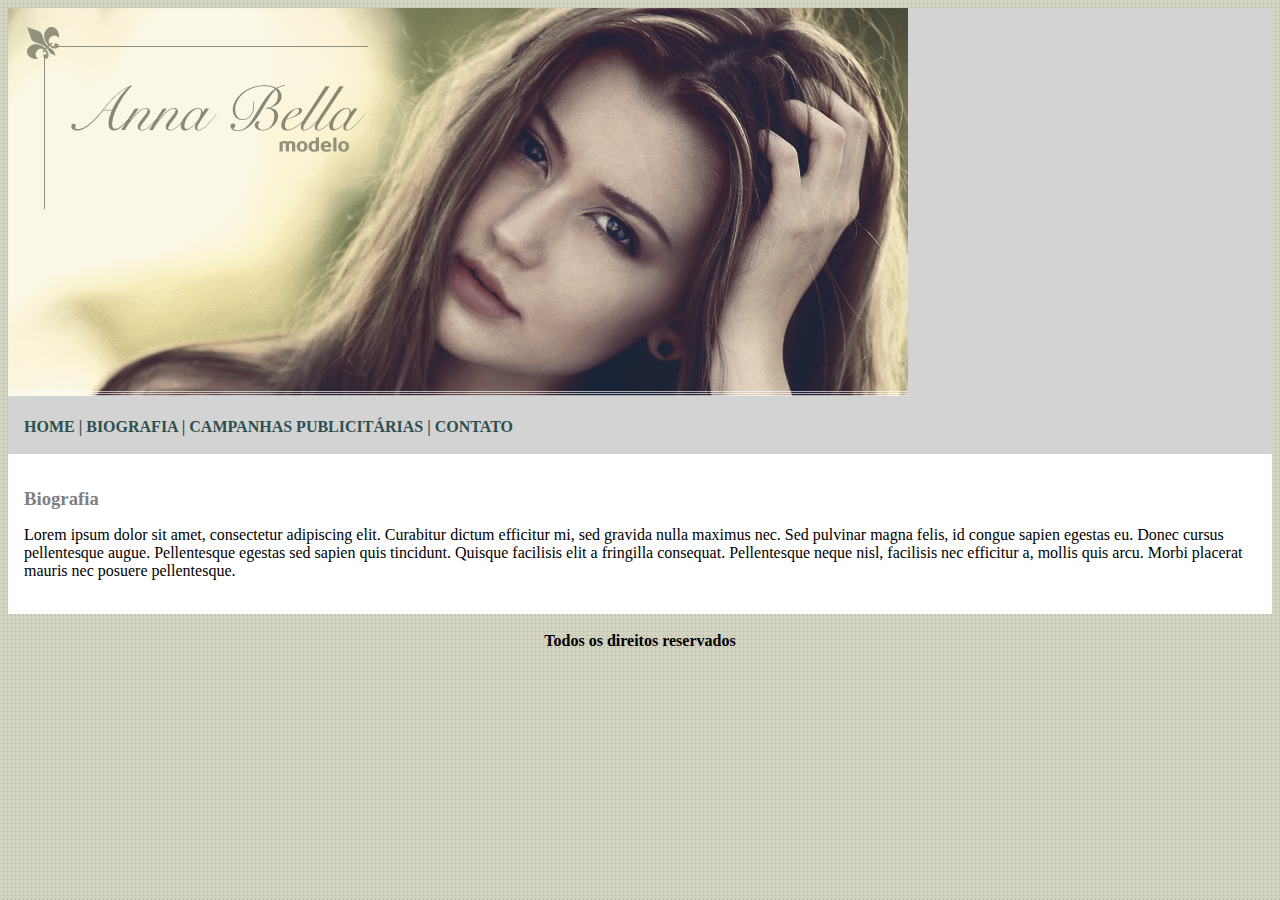
==== src/page2.html @ cb4c76e4 "primeira tentativa" ====
<!DOCTYPE html>
<html>
  <head>
    <title>_Site_</title>
    <link rel="stylesheet" type="text/css"
    href="style.css">
  </head>
  <body class="back">
    <div class="top">
      <div>
        <img src="../images/capa.png" alt="Anna Bella">
      </div>
      <div>
        <br>
        &#8195<a href="index.html">HOME </a> | <a href="page2.html">BIOGRAFIA</a> | <a href="page3.html">CAMPANHAS PUBLICITÁRIAS</a        > | <a href="page4.html">CONTATO</a> 
        <br>
        <br>
      </div>
    </div>
    <div class="body">
      <div>
        <div>
          <br>
          <h3 class="title">Biografia</h3>
          <p class="text">
          Lorem ipsum dolor sit amet, consectetur adipiscing elit. Curabitur dictum efficitur mi, sed gravida nulla maximus nec. Sed pulvinar magna felis, id congue sapien egestas eu. Donec cursus pellentesque augue. Pellentesque egestas sed sapien quis tincidunt. Quisque facilisis elit a fringilla consequat. Pellentesque neque nisl, facilisis nec efficitur a, mollis quis arcu. Morbi placerat mauris nec posuere pellentesque.
          </p>
          <br>
        </div>
      </div>
      </div>
      <div class="autor">
        <br>
        Todos os direitos reservados
      </div>
      
  </body>
</html>
---- src/style.css ----
.top{
  color: darkslategrey;
  text-decoration: none;
  background-color: lightgrey;
  font-weight: bold;
}

.back{
  background-image: url("../images/fundo.png");
}

.autor{
  text-align: center;
  font-weight: bold;
}

.body{
  border: 100px
  color: black;
  background-color: white;
  text-decoration: none;
}

.body-img{
  margin: 16px;
  border: 10px solid;
  border-color: grey;
}

.title{
  margin: 16px;
  color: grey;
  background-color: transparent;
}
.text{
  margin: 16px;
}
a:link {
  color: darkslategrey;
  background-color: transparent;
  text-decoration: none;
}
a:visited {
  color: darkslategrey;
  background-color: transparent;
  text-decoration: none;
}
a:hover {
  color: darkslategrey;
  background-color: transparent;
  text-decoration: none;
}
a:active {
  color: darkslategrey;
  background-color: transparent;
  text-decoration: none;
}
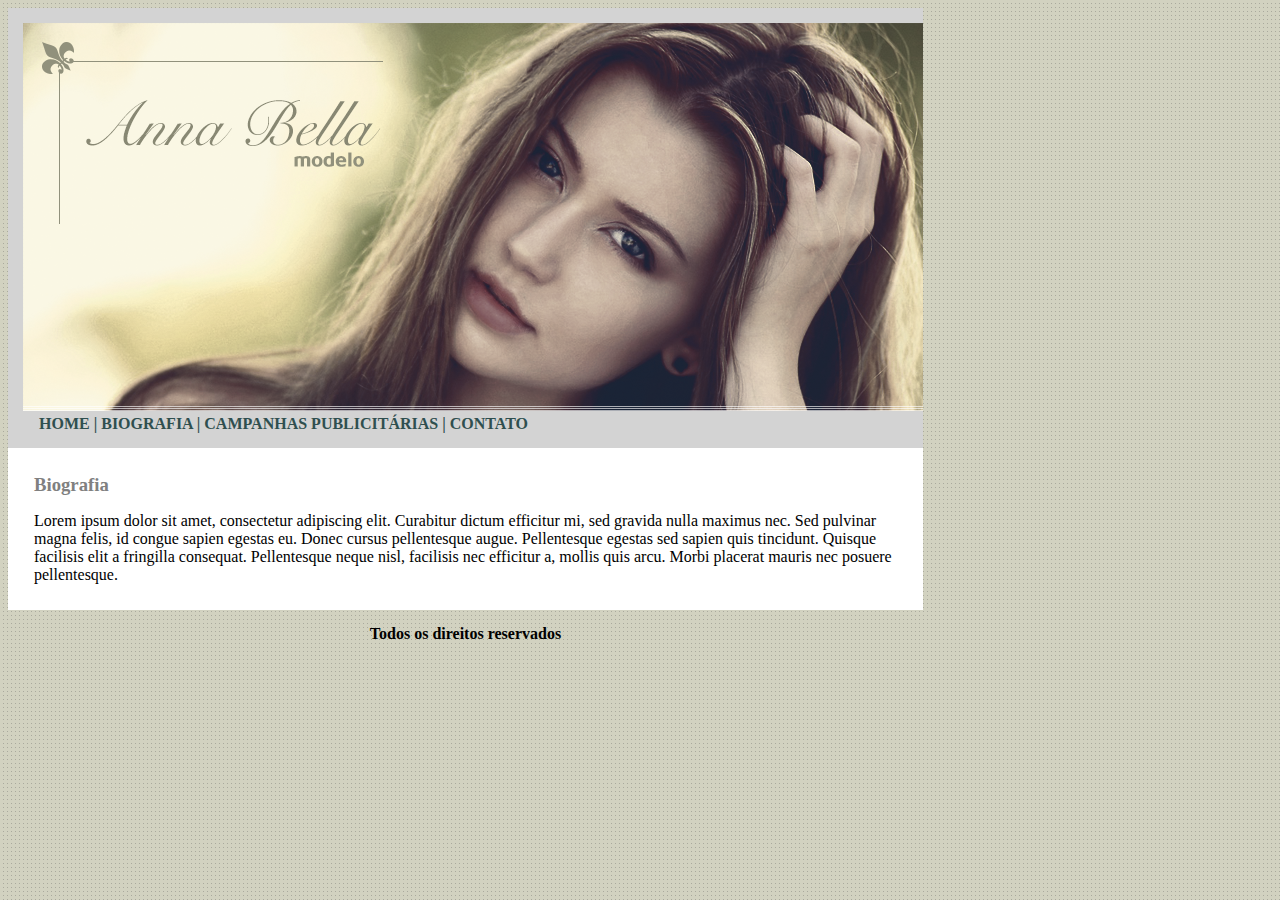
==== commit 3b479a1c: "correção" ====
--- a/src/page2.html
+++ b/src/page2.html
@@ -11,26 +11,20 @@
         <img src="../images/capa.png" alt="Anna Bella">
       </div>
       <div>
-        <br>
         &#8195<a href="index.html">HOME </a> | <a href="page2.html">BIOGRAFIA</a> | <a href="page3.html">CAMPANHAS PUBLICITÁRIAS</a        > | <a href="page4.html">CONTATO</a> 
-        <br>
-        <br>
       </div>
     </div>
     <div class="body">
       <div>
         <div>
-          <br>
           <h3 class="title">Biografia</h3>
           <p class="text">
           Lorem ipsum dolor sit amet, consectetur adipiscing elit. Curabitur dictum efficitur mi, sed gravida nulla maximus nec. Sed pulvinar magna felis, id congue sapien egestas eu. Donec cursus pellentesque augue. Pellentesque egestas sed sapien quis tincidunt. Quisque facilisis elit a fringilla consequat. Pellentesque neque nisl, facilisis nec efficitur a, mollis quis arcu. Morbi placerat mauris nec posuere pellentesque.
           </p>
-          <br>
         </div>
       </div>
       </div>
       <div class="autor">
-        <br>
         Todos os direitos reservados
       </div>
       
--- a/src/style.css
+++ b/src/style.css
@@ -3,22 +3,26 @@
   text-decoration: none;
   background-color: lightgrey;
   font-weight: bold;
+  padding:15px;
+  text-align: justify;
 }
 
 .back{
+  width: 915px;
   background-image: url("../images/fundo.png");
 }
 
 .autor{
   text-align: center;
   font-weight: bold;
+  padding:15px;
 }
 
 .body{
-  border: 100px
   color: black;
   background-color: white;
   text-decoration: none;
+  padding:10px;
 }
 
 .body-img{
@@ -35,23 +39,9 @@
 .text{
   margin: 16px;
 }
-a:link {
+a {
+  padding 15px;
   color: darkslategrey;
   background-color: transparent;
   text-decoration: none;
 }
-a:visited {
-  color: darkslategrey;
-  background-color: transparent;
-  text-decoration: none;
-}
-a:hover {
-  color: darkslategrey;
-  background-color: transparent;
-  text-decoration: none;
-}
-a:active {
-  color: darkslategrey;
-  background-color: transparent;
-  text-decoration: none;
-}
